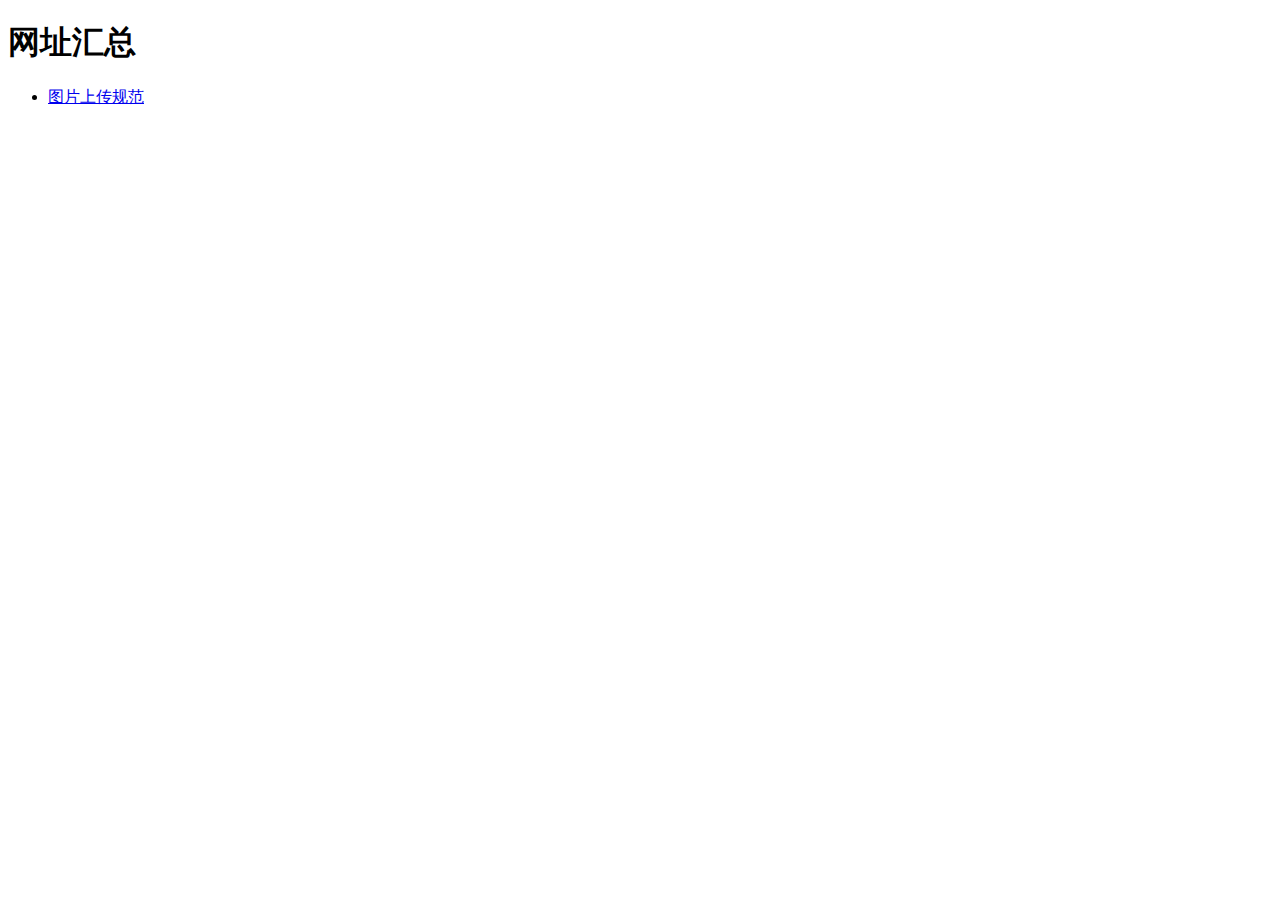
==== index.html @ ad70b237 "Add files via upload" ====
<!DOCTYPE html>
<html>
	<head>
		<meta charset="utf-8">
		<title>网址</title>
	</head>
	<body>
		<h1>网址汇总</h1>
		<ul>
			<li><a href="https://www.taobao.com/markets/imgrule/uploadspecs?spm=a21198.9298029.824408.4.c1df67cdeayly6&wh_ttid=pc#id=3" target="_blank">图片上传规范</a></li>
		</ul>
	</body>
</html>
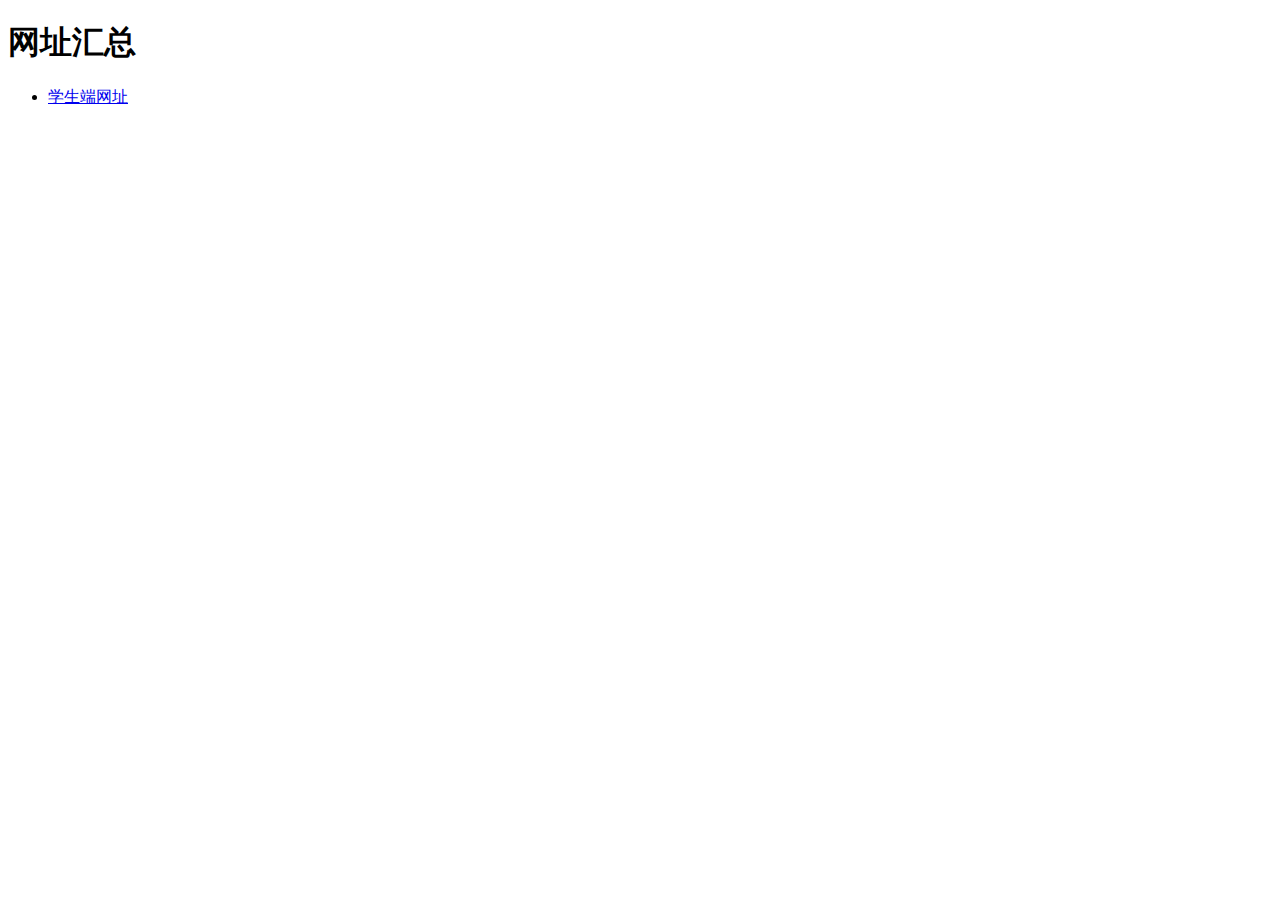
==== commit 1145f6a7: "Update index.html" ====
--- a/index.html
+++ b/index.html
@@ -1,13 +1,13 @@
-<!DOCTYPE html>
-<html>
-	<head>
-		<meta charset="utf-8">
-		<title>网址</title>
-	</head>
+<!DOCTYPE html>
+<html>
+	<head>
+		<meta charset="utf-8">
+		<title>网址</title>
+	</head>
 	<body>
 		<h1>网址汇总</h1>
 		<ul>
-			<li><a href="https://www.taobao.com/markets/imgrule/uploadspecs?spm=a21198.9298029.824408.4.c1df67cdeayly6&wh_ttid=pc#id=3" target="_blank">图片上传规范</a></li>
-		</ul>
-	</body>
-</html>
+			<li><a href="http://el.eldermall.cn/Home" target="_blank">学生端网址</a></li>
+		</ul>
+	</body>
+</html>
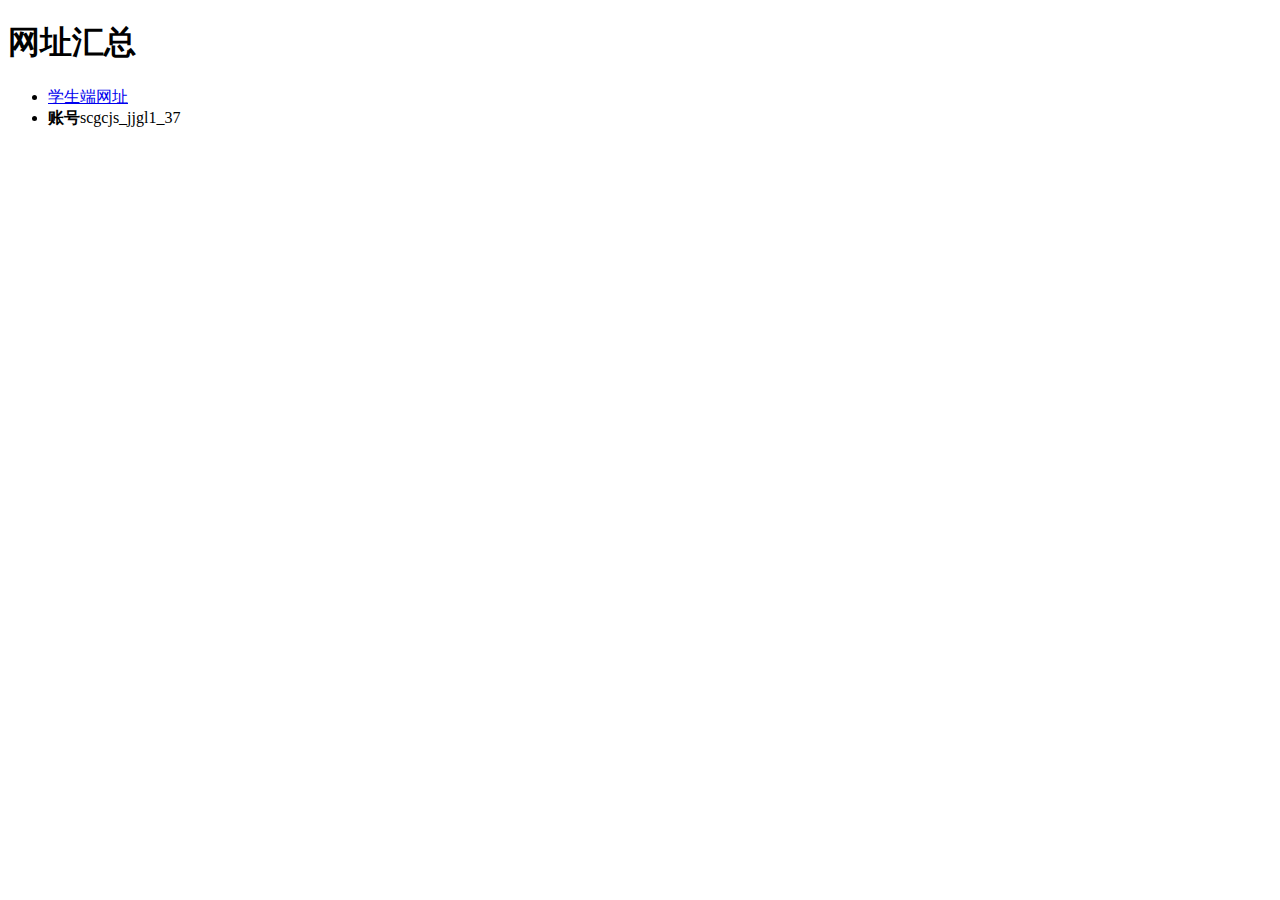
==== commit e7d4ece7: "Update index.html" ====
--- a/index.html
+++ b/index.html
@@ -8,6 +8,7 @@
 		<h1>网址汇总</h1>
 		<ul>
 			<li><a href="http://el.eldermall.cn/Home" target="_blank">学生端网址</a></li>
+			<li><strong>账号</strong>scgcjs_jjgl1_37</li>
 		</ul>
 	</body>
 </html>
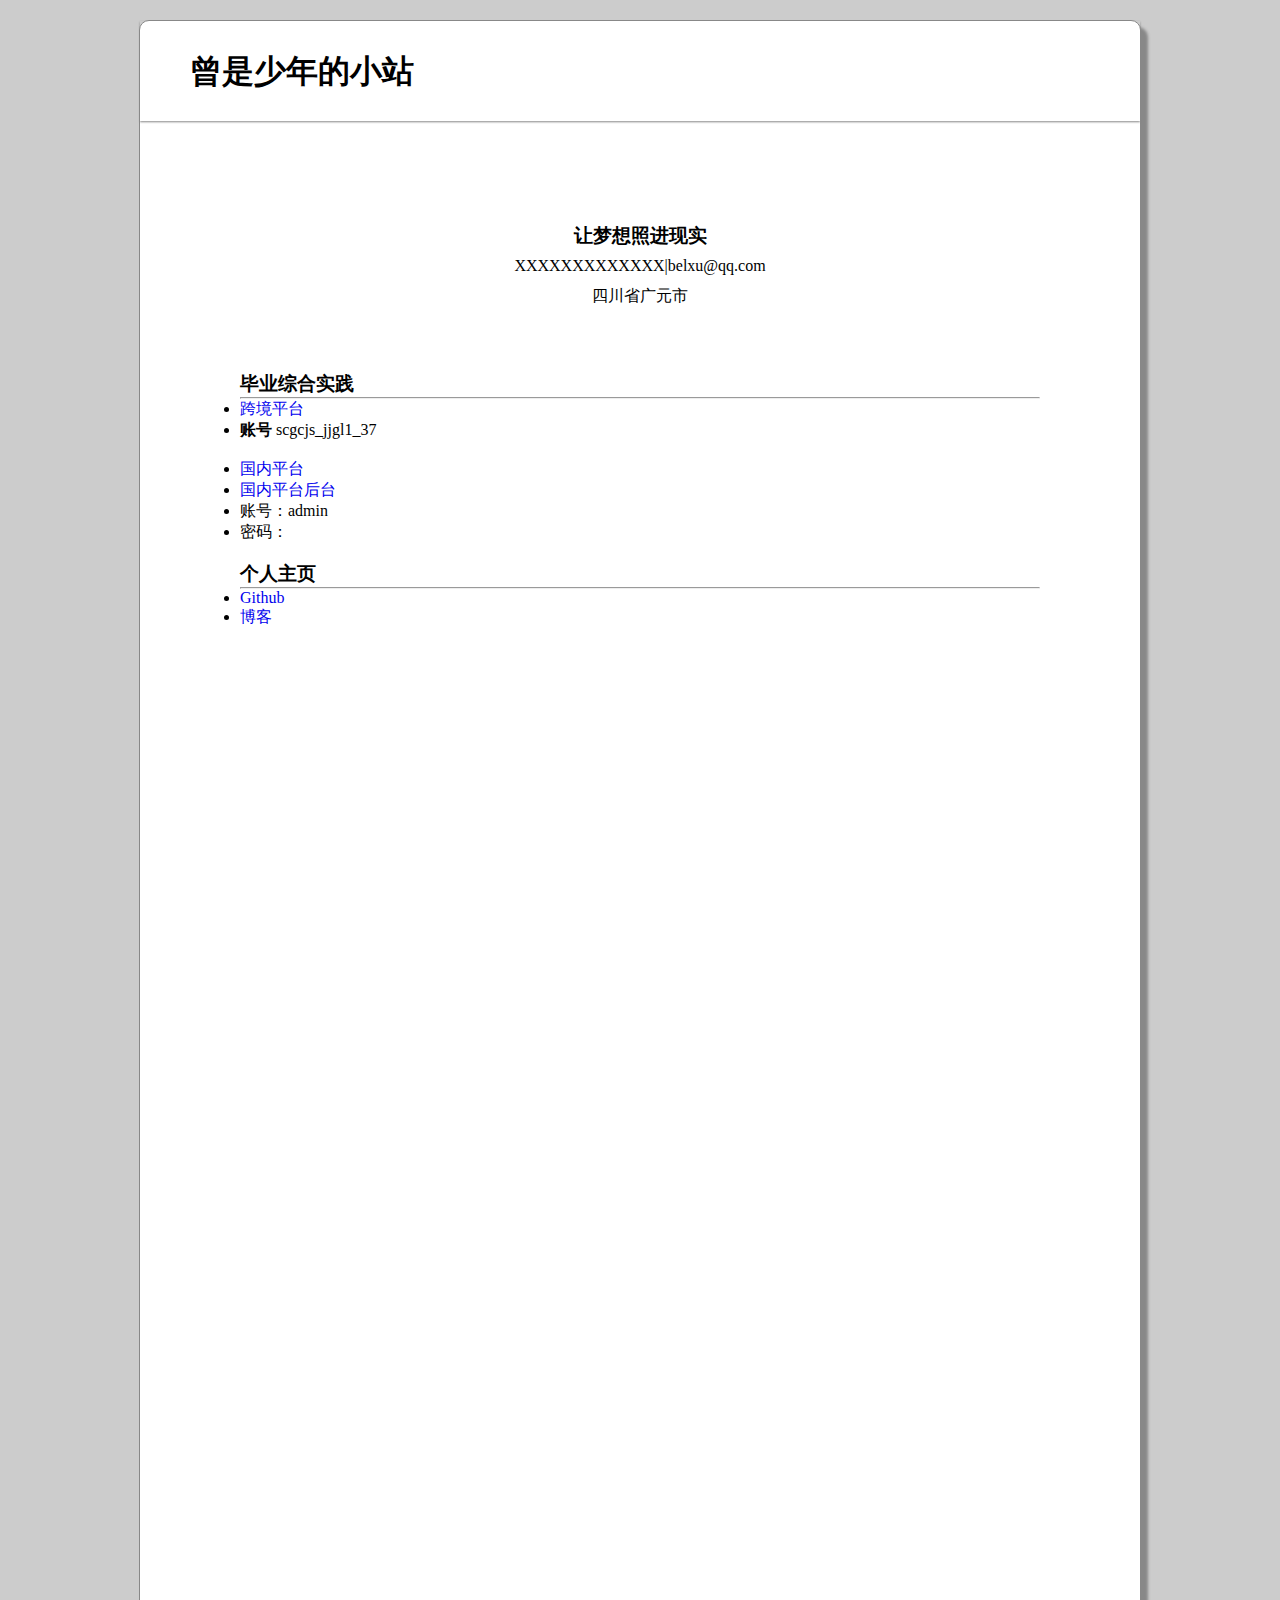
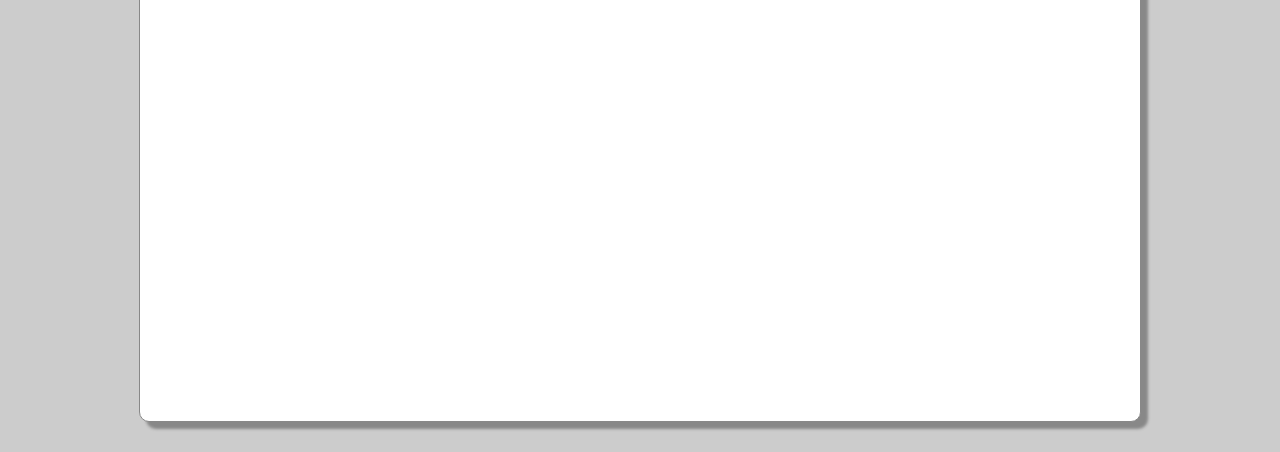
==== commit 007c6c41: "Update index.html" ====
--- a/index.html
+++ b/index.html
@@ -1,14 +1,106 @@
 <!DOCTYPE html>
 <html>
-	<head>
-		<meta charset="utf-8">
-		<title>网址</title>
-	</head>
-	<body>
-		<h1>网址汇总</h1>
-		<ul>
-			<li><a href="http://el.eldermall.cn/Home" target="_blank">学生端网址</a></li>
-			<li><strong>账号</strong>scgcjs_jjgl1_37</li>
-		</ul>
-	</body>
+<head>
+	<title>BelXu-resume</title>
+	<style type="text/css">
+		*{
+			margin: 0;
+			padding: 0;
+		}
+		.clean{
+			clear: both;
+		}
+		body{
+			background-color: #ccc;
+		}
+		.header{
+			box-shadow: 0 1px 2px #888; 
+		}
+		.paper{
+			width: 1000px;
+			height: 2000px;
+			margin: 20px auto 30px auto;
+			border: 0.5px solid #888;
+			border-radius: 10px;
+			box-shadow:7px 7px 3px #888;
+			background-color: white;
+		}
+		.article{
+			width: 800px;
+			margin: 0 auto;
+			background-color:white;
+		}
+		h1{
+			line-height: 100px;
+			height: 100px;
+			margin-left: 50px;
+			font-family: 
+		}
+		.main{
+			height: 180px;
+			margin-top: 70px;
+		}
+		.main-center{
+			margin-left: 150px;
+			width: 500px;
+			text-align: center;
+			float: left;
+			line-height: 30px;
+		}
+		.main-right{
+			float: right;
+		}
+		.left{
+			float: left;
+		}
+		.right{
+			text-align: right;
+			float: right;
+		}
+		a{
+			text-decoration: none;
+		}
+	</style>
+</head>
+<body>
+	<!-- A4纸 -->
+	<div class="paper" name="top">
+		<!-- 顶部标题 -->
+		<div class="header">
+			<h1>曾是少年的小站</h1>
+		</div>
+		<!-- 简历内容部分 -->
+		<div class="article">
+			<!-- 主要信息 -->
+			<div class="main">
+				<div class="main-center">
+				<br>
+				<h3>让梦想照进现实</h3>
+				<p>XXXXXXXXXXXXX|belxu@qq.com</p>
+				<p>四川省广元市</p>
+				</div>
+				<!-- 寸照 -->
+				<div class="main-right"></div>
+			</div>
+			<div class="always">
+				<h3>毕业综合实践</h3><hr>
+				<li><a href="http://el.eldermall.cn/Home" target="_blank">跨境平台</a></li>
+				<li><strong>账号</strong>&nbsp;scgcjs_jjgl1_37</li>
+				<br>
+				<li><a href="http://10.12.15.253:8080/shopc2c/index.htm" target="_blank">国内平台</a></li>
+				<li><a href="http://10.12.15.253:8080/shopc2c/admin/index.htm" target="_blank">国内平台后台</a></li>
+				<li>账号：admin</li>
+				<li>密码：   </li>
+
+
+				<br />
+			</div>
+			<div class="always">
+				<h3>个人主页</h3><hr>
+				<li><a href="http://www.github.com/bel-xu" target="_blank">Github</a></li>
+				<li><a href="https://www.cnblogs.com/belxu" target="_blank">博客</a></li>
+			</div>
+		</div>
+	</div>
+</body>
 </html>
